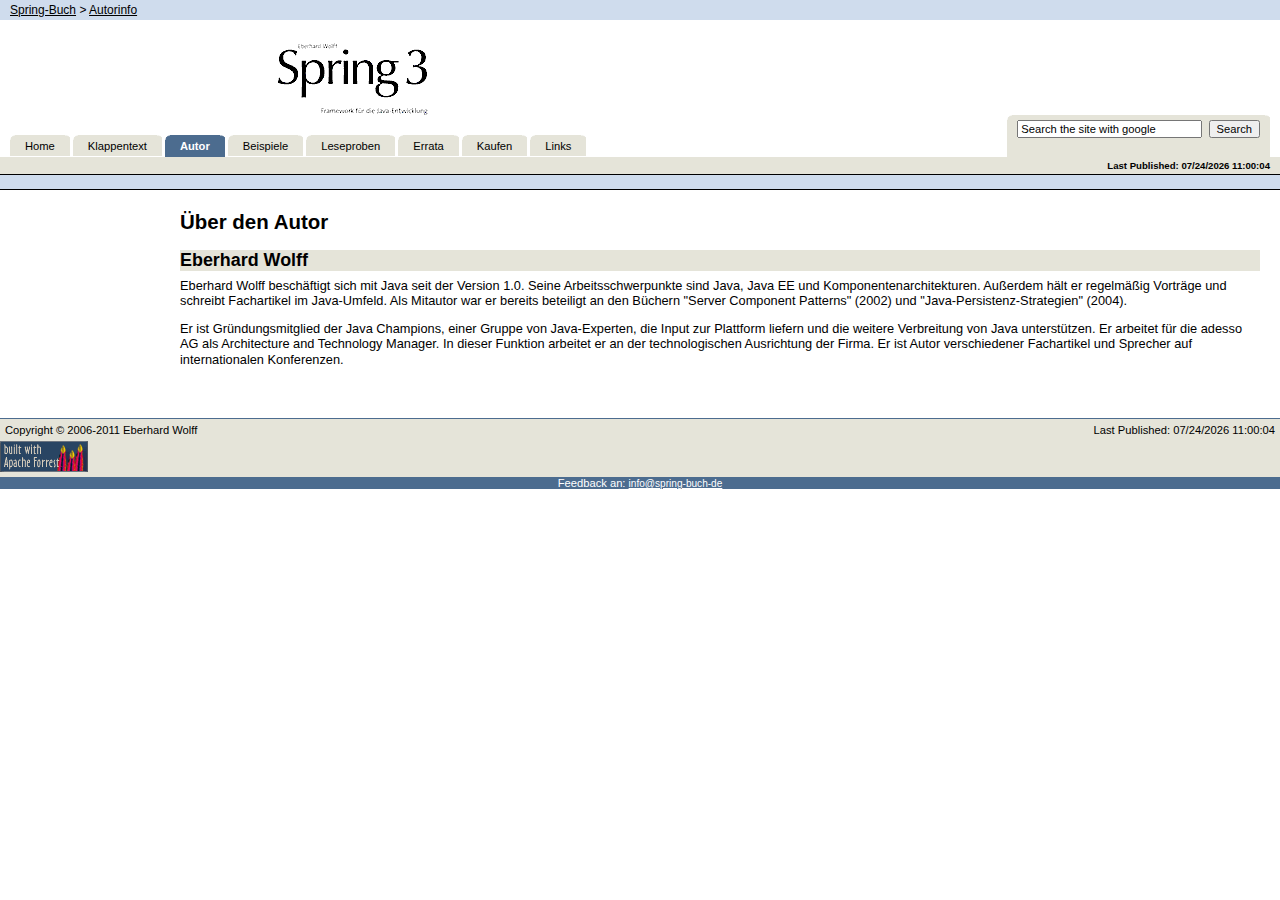
==== Autorinfo/index.html @ 16e8bdc2 "first commit" ====
<!DOCTYPE HTML PUBLIC "-//W3C//DTD HTML 4.01 Transitional//EN" "http://www.w3.org/TR/html4/loose.dtd">
<html>
<head>
<META http-equiv="Content-Type" content="text/html; charset=UTF-8">
<meta content="Apache Forrest" name="Generator">
<meta name="Forrest-version" content="0.7">
<meta name="Forrest-skin-name" content="pelt">
<title>&Uuml;ber den Autor</title>
<link type="text/css" href="../skin/basic.css" rel="stylesheet">
<link media="screen" type="text/css" href="../skin/screen.css" rel="stylesheet">
<link media="print" type="text/css" href="../skin/print.css" rel="stylesheet">
<link type="text/css" href="../skin/profile.css" rel="stylesheet">
<script src="../skin/getBlank.js" language="javascript" type="text/javascript"></script><script src="../skin/getMenu.js" language="javascript" type="text/javascript"></script><script src="../skin/fontsize.js" language="javascript" type="text/javascript"></script>
<link rel="shortcut icon" href="../">
</head>
<body onload="init()">
<script type="text/javascript">ndeSetTextSize();</script>
<div id="top">
<div class="breadtrail">
<a href="http://www.spring-buch.de/">Spring-Buch</a><script src="../skin/breadcrumbs.js" language="JavaScript" type="text/javascript"></script>
</div>
<div class="header">
<div class="grouplogo">
<a href=""></a>
</div>
<div class="projectlogo">
<a href="http://www.spring-buch.de/"><img class="logoImage" alt="Spring-Buch" src="../images/project-logo.gif" title="Spring-Buch"></a>
</div>
<div class="searchbox">
<form action="http://www.google.com/search" method="get" class="roundtopsmall">
<input value="www.spring-buch.de" name="sitesearch" type="hidden"><input onFocus="getBlank (this, 'Search the site with google');" size="25" name="q" id="query" type="text" value="Search the site with google">&nbsp; 
                    <input attr="value" name="Search" value="Search" type="submit">
</form>
</div>
<ul id="tabs">
<li>
<a class="base-not-selected" href="../index.html">Home</a>
</li>
<li>
<a class="base-not-selected" href="../Klappentext/index.html">Klappentext</a>
</li>
<li class="current">
<a class="base-selected" href="../Autorinfo/index.html">Autor</a>
</li>
<li>
<a class="base-not-selected" href="../Beispiele/index.html">Beispiele</a>
</li>
<li>
<a class="base-not-selected" href="../Leseproben/index.html">Leseproben</a>
</li>
<li>
<a class="base-not-selected" href="../Errata/index.html">Errata</a>
</li>
<li>
<a class="base-not-selected" href="../Kaufen/index.html">Kaufen</a>
</li>
<li>
<a class="base-not-selected" href="../Links/index.html">Links</a>
</li>
</ul>
</div>
</div>
<div id="main">
<div id="publishedStrip">
<div id="level2tabs"></div>
<script type="text/javascript"><!--
document.write("<text>Last Published:</text> " + document.lastModified);
//  --></script>
</div>
<div class="breadtrail">
             
             &nbsp;
           </div>
<div id="content">
<h1>&Uuml;ber den Autor</h1>
		
<a name="N1000C"></a><a name="eberhardwofff"></a>
<h2 class="boxed">Eberhard Wolff</h2>
<div class="section">
<p>

				Eberhard Wolff besch&auml;ftigt sich mit Java seit der
				Version 1.0. Seine Arbeitsschwerpunkte sind Java, Java
				EE und Komponentenarchitekturen. Au&szlig;erdem h&auml;lt er
				regelm&auml;&szlig;ig Vortr&auml;ge und schreibt
				Fachartikel im Java-Umfeld. Als Mitautor war er bereits
				beteiligt an den B&uuml;chern "Server Component
				Patterns" (2002) und "Java-Persistenz-Strategien"
				(2004).
			</p>
<p>
				Er ist Gr&uuml;ndungsmitglied der Java
				Champions, einer Gruppe von
				Java-Experten, die Input zur Plattform
				liefern und die weitere Verbreitung
				von Java unterst&uuml;tzen. Er
				arbeitet f&uuml;r die adesso AG als
				Architecture and Technology
				Manager. In dieser Funktion arbeitet
				er an der technologischen Ausrichtung
				der Firma. Er ist Autor verschiedener
				Fachartikel und Sprecher auf
				internationalen Konferenzen.
			</p>
</div>


	
</div>
<div class="clearboth">&nbsp;</div>
</div>
<div id="footer">
<div class="lastmodified">
<script type="text/javascript"><!--
document.write("<text>Last Published:</text> " + document.lastModified);
//  --></script>
</div>
<div class="copyright">
        Copyright &copy;
         2006-2011 Eberhard Wolff</div>
<div id="logos">
<a href="http://forrest.apache.org/"><img border="0" title="Built with Apache Forrest" alt="Built with Apache Forrest - logo" src="../images/built-with-forrest-button.png" style="width: 88px;height: 31px;"></a>
</div>
<div id="feedback">
		Feedback an:
	<a id="feedbackto" href="mailto:info@spring-buch.de?subject=Feedback%C2%A0Autorinfo/index.html">info@spring-buch-de</a>
</div>
</div>
</body>
</html>
---- skin/basic.css ----
/*
* Copyright 2002-2005 The Apache Software Foundation or its licensors,
* as applicable.
*
* Licensed under the Apache License, Version 2.0 (the "License");
* you may not use this file except in compliance with the License.
* You may obtain a copy of the License at
*
*     http://www.apache.org/licenses/LICENSE-2.0
*
* Unless required by applicable law or agreed to in writing, software
* distributed under the License is distributed on an "AS IS" BASIS,
* WITHOUT WARRANTIES OR CONDITIONS OF ANY KIND, either express or implied.
* See the License for the specific language governing permissions and
* limitations under the License.
*/
/**
 * General
 */

img { border: 0; }

#content table {
  border: 0;
  width: 100%;
}
/*Hack to get IE to render the table at 100%*/
* html #content table { margin-left: -3px; }

#content th,
#content td {
  margin: 0;
  padding: 0;
  vertical-align: top;
}

.clearboth {
  clear: both;
}

.frame {
  border: solid black 1px;
  margin: 1em 3em;
}

.frame .label {
  background: #369;
  color: white;
  font-weight: bold;
  padding: 5px 10px;
}
.frame .content {
  padding: 5px 10px;
  background: #F0F0FF;
  color: black;
  line-height: 120%;
  font-size: 90%;
}
.warning .label {
  background: #C00;
  color: white;
}
.warning .content {
  background: #FFF0F0;
  color: black;
}
.fixme .label {
  background: #C6C600;
}

/**
 * Typography
 */

body {
  font-family: verdana, "Trebuchet MS", arial, helvetica, sans-serif;
  font-size: 100%;
}

#content {
  font-family: Georgia, Palatino, Times, serif;
  font-size: 95%;
}
#tabs {
  font-size: 70%;
}
#menu {
  font-size: 80%;
}
#footer {
  font-size: 70%;
}

h1, h2, h3, h4, h5, h6 {
  font-family: "Trebuchet MS", verdana, arial, helvetica, sans-serif;
  font-weight: bold;
  margin-top: 1em;
  margin-bottom: .5em;
}

h1 {
    margin-top: 0;
    margin-bottom: 1em;
  font-size: 1.4em;
}
#content h1 {
  font-size: 160%;
  margin-bottom: .5em;
}
#menu h1 {
  margin: 0;
  padding: 10px;
  background: #336699;
  color: white;
}
h2 { font-size: 120%; }
h3 { font-size: 100%; }
h4 { font-size: 90%; }
h5 { font-size: 80%; }
h6 { font-size: 75%; }

p {
  line-height: 120%;
  text-align: left;
  margin-top: .5em;
  margin-bottom: 1em;
}

#content li,
#content th,
#content td {
  line-height: 110%;  
  margin-top: .1em;
  margin-bottom: .1em;
}

#content .attribution {
  text-align: right;
  font-style: italic;
  font-size: 85%;
  margin-top: 1em;
}

.codefrag {
  font-family: "Courier New", Courier, monospace;
  font-size: 110%;
}
---- skin/screen.css ----
/*
* Copyright 2002-2004 The Apache Software Foundation or its licensors,
* as applicable.
*
* Licensed under the Apache License, Version 2.0 (the "License");
* you may not use this file except in compliance with the License.
* You may obtain a copy of the License at
*
*     http://www.apache.org/licenses/LICENSE-2.0
*
* Unless required by applicable law or agreed to in writing, software
* distributed under the License is distributed on an "AS IS" BASIS,
* WITHOUT WARRANTIES OR CONDITIONS OF ANY KIND, either express or implied.
* See the License for the specific language governing permissions and
* limitations under the License.
*/
body {  margin: 0px 0px 0px 0px; font-family: Verdana, Helvetica, sans-serif; }

h1     { font-size : 160%; margin: 0px 0px 0px 0px;  padding: 0px; }
h2     { font-size : 140%; margin: 0.9em 0px 0px 0px; padding: 0px; font-weight : bold;}
h3     { font-size : 130%; margin: 0.8em 0px 0px 0px; padding: 0px; font-weight : bold; }
.h3 { margin: 22px 0px 3px 0px; }
h4     { font-size : 120%; margin: 0.7em 0px 0px 0px; padding: 0px; font-weight : normal; text-align: left; }
.h4 { margin: 18px 0px 0px 0px; }
h4.faq { font-size : 120%; margin: 18px 0px 0px 0px; padding: 0px; font-weight : bold;   text-align: left; }
h5     { font-size : 100%; margin: 14px 0px 0px 0px; padding: 0px; font-weight : normal; text-align: left; }

/**
* table
*/
table .title { background-color: #000000; }
.ForrestTable         {
    color: #ffffff;
    background-color: #7099C5;
    width: 100%;
    font-size : 100%;
    empty-cells: show;
}
table caption {
    padding-left: 5px;
    color: white;
    text-align: left;
    font-weight: bold;
    background-color: #000000;
}
.ForrestTable td {
    color: black;
    background-color: #f0f0ff;
}
.ForrestTable th { text-align: center; }
/**
 * Page Header
 */

#top {
    position: relative;
    float: left;
    width: 100%;
    background: #294563; /* if you want a background in the header, put it here */
}

#top .breadtrail {
    background: #CFDCED;
    color: black;
    border-bottom: solid 1px white;
    padding: 3px 10px;
    font-size: 75%;
}
#top .breadtrail a { color: black; }

#top .header {
    float: left;
    width: 100%;
    background: url("images/header_white_line.gif") repeat-x bottom;
}

#top .grouplogo {
    padding: 7px 0 10px 10px;
    float: left;
    text-align: left;
}
#top .projectlogo {
    padding: 7px 0 10px 10px;
    float: left;
    width: 33%;
    text-align: right;
}
#top .projectlogoA1 {
    padding: 7px 0 10px 10px;
    float: right;
}
html>body #top .searchbox {
    bottom: 0px;
}
#top .searchbox {
    position: absolute;
    right: 10px;
    height: 42px;
    font-size: 70%;
    white-space: nowrap;
    text-align: right;
    color: white;
    background-color: #000000;
    z-index:0;
    background-image: url(images/rc-t-l-5-1header-2searchbox-3searchbox.png);
    background-repeat: no-repeat;
    background-position: top left;
    bottom: -1px; /* compensate for IE rendering issue */
}

#top .searchbox form {
    padding: 5px 10px;
    margin: 0;
}
#top .searchbox p {
    padding: 0 0 2px 0;
    margin: 0;
}
#top .searchbox input {
    font-size: 100%;
}

#tabs {
    clear: both;
    padding-left: 10px;
    margin: 0;
    list-style: none;
}
/*    background: #CFDCED url("images/tab-right.gif") no-repeat right top;*/
#tabs li {
    float: left;
    background-image: url(images/rc-t-r-5-1header-2tab-unselected-3tab-unselected.png);
    background-repeat: no-repeat;
    background-position: top right;
    background-color: #000000;
    margin: 0 3px 0 0;
    padding: 0;
}

/*background: url("images/tab-left.gif") no-repeat left top;*/
#tabs li a {
    float: left;
    display: block;
    font-family: verdana, arial, sans-serif;
    text-decoration: none;
    color: black;
    white-space: nowrap;
    background-image: url(images/rc-t-l-5-1header-2tab-unselected-3tab-unselected.png);
    background-repeat: no-repeat;
    background-position: top left;
    padding: 5px 15px 4px;
    width: .1em; /* IE/Win fix */
}

#tabs > li a { width: auto; } /* Rest of IE/Win fix */

/* Commented Backslash Hack hides rule from IE5-Mac \*/
#tabs a { float: none; }
/* End IE5-Mac hack */

#top .header .current {
    background-color: #4C6C8F;
    background-image: url(images/rc-t-r-5-1header-2tab-selected-3tab-selected.png);
    background-repeat: no-repeat;
    background-position: top right;
}
#top .header .current a {
    font-weight: bold;
    padding-bottom: 5px;
    color: white;
    background-image: url(images/rc-t-l-5-1header-2tab-selected-3tab-selected.png);
    background-repeat: no-repeat;
    background-position: top left;
}
#publishedStrip {
    padding-right: 10px;
    padding-left: 20px;
    padding-top: 3px;
    padding-bottom:3px;
    color: #ffffff;
    font-size : 60%;
    font-weight: bold;
    background-color: #4C6C8F;
    text-align:right;
}

#level2tabs {
margin: 0;
float:left;
position:relative;
}

/*
*    border-top: solid #4C6C8F 15px;
*/
#main {
    position: relative;
    background: white;
    clear:both;
}
#main .breadtrail {
    clear:both;
    position: relative;
    background: #CFDCED;
    color: black;
    border-bottom: solid 1px black;
    border-top: solid 1px black;
    padding: 0px 180px;
    font-size: 75%;
    z-index:10;
}
/**
* Round corner
*/
#roundtop {
    background-image: url(images/rc-t-r-15-1body-2menu-3menu.png);
    background-repeat: no-repeat;
    background-position: top right;
}

#roundbottom {
    background-image: url(images/rc-b-r-15-1body-2menu-3menu.png);
    background-repeat: no-repeat;
    background-position: top right;
}

img.corner {
   width: 15px;
   height: 15px;
   border: none;
   display: block !important;
}

.roundtopsmall {
    background-image: url(images/rc-t-r-5-1header-2searchbox-3searchbox.png);
    background-repeat: no-repeat;
    background-position: top right;
}

#roundbottomsmall {
    background-image: url(images/rc-b-r-5-1header-2tab-selected-3tab-selected.png);
    background-repeat: no-repeat;
    background-position: top right;
}

img.cornersmall {
   width: 5px;
   height: 5px;
   border: none;
   display: block !important;
}
/**
 * Side menu
 */
#menu a {  font-weight: normal;}
#menu a:visited {  font-weight: normal; }
#menu a:active {  font-weight: normal; }
#menu a:hover {  font-weight: normal; }

#menuarea { width:10em;}
#menu {
    position: relative;
    float: left;
    width: 160px;
    padding-top: 0px;
    top:-18px;
    left:10px;
    z-index: 20;
    background-color: #f90;
    font-size : 70%;
}

.menutitle {
        cursor:pointer;
        padding: 3px 12px;
        margin-left: 10px;
        background-image: url('images/chapter.gif');
        background-repeat: no-repeat;
        background-position: center left;
        font-weight : bold;
}

#menu .menuitemgroup {
        margin: 0px 0px 6px 8px;
        padding: 0px;
        font-weight : bold; }

#menu .selectedmenuitemgroup{
        margin: 0px 0px 6px 8px;
        padding: 0px;
        font-weight : bold; }

#menu .menuitem {
        padding: 0px 0px 2px 12px;
        background-image: url('images/page.gif');
        background-repeat: no-repeat;
        background-position: center left;
        font-weight : normal;
        margin-left: 10px;
}

#menu .menupage {
        margin: 5px 0px 5px 10px;
        padding: 0px 3px 0px 12px;
        background-image: url('images/current.gif');
        background-repeat: no-repeat;
        background-position: top left;
        font-style : normal;
}
#menu .menupagetitle {
        padding: 0px 0px 0px 6px;
        font-style : normal;
        border-style: solid;
        border-width: 1px;
        margin-right: 10px;
}
#menu .menupageitemgroup {
        padding: 3px 0px 4px 6px;
        font-style : normal;
        border-bottom: 1px solid ;
        border-left: 1px solid ;
        border-right: 1px solid ;
        margin-right: 10px;
}
#menu .menupageitem {
        font-style : normal;
        font-weight : normal;
        border-width: 0px;
        font-size : 90%;
}
#menu #credit {
    text-align: center;
}
#menu #credit2 {
    text-align: center;
    padding: 3px 3px 3px 3px;
    background-color: #ffffff;
}
#menu .searchbox {
    text-align: center;
}
#menu .searchbox form {
    padding: 3px 3px;
    margin: 0;
}
#menu .searchbox input {
    font-size: 100%;
}

#content {
    padding: 20px 20px 20px 180px;
    margin: 0;
    font : small Verdana, Helvetica, sans-serif;
    font-size : 80%;
}

#content ul {
    margin: 0;
    padding: 0 25px;
}
#content li {
    padding: 0 5px;
}
#feedback {
    color: black;
    background: #CFDCED;
    text-align:center;
    margin-top: 5px;
}
#feedback #feedbackto {
    font-size: 90%;
    color: black;
}
#footer {
    clear: both;
    position: relative; /* IE bugfix (http://www.dracos.co.uk/web/css/ie6floatbug/) */
    width: 100%;
    background: #CFDCED;
    border-top: solid 1px #4C6C8F;
    color: black;
}
#footer .copyright {
    position: relative; /* IE bugfix cont'd */
    padding: 5px;
    margin: 0;
    width: 45%;
}
#footer .lastmodified {
    position: relative; /* IE bugfix cont'd */
    float: right;
    width: 45%;
    padding: 5px;
    margin: 0;
    text-align: right;
}
#footer a { color: white; }

#footer #logos {
    text-align: left;
}


/**
 * Misc Styles
 */

acronym { cursor: help; }
.boxed      { background-color: #a5b6c6;}
.underlined_5     {border-bottom: solid 5px #4C6C8F;}
.underlined_10     {border-bottom: solid 10px #4C6C8F;}
/* ==================== snail trail ============================ */

.trail {
  position: relative; /* IE bugfix cont'd */
  font-size: 70%;
  text-align: right;
  float: right;
  margin: -10px 5px 0px 5px;
  padding: 0;
}

#motd-area {
    position: relative; /* IE bugfix cont'd */
    float: right;
    width: 35%;
    background-color: #f0f0ff;
    border-top: solid 1px #4C6C8F;
    border-bottom: solid 1px #4C6C8F;
    margin-bottom: 15px;
    margin-left: 15px;
    margin-right: 10%;
    padding-bottom: 5px;
    padding-top: 5px;
}

#minitoc-area {
    border-top: solid 1px #4C6C8F;
    border-bottom: solid 1px #4C6C8F;
    margin-bottom: 15px;
    margin-left: 15px;
    margin-right: 10%;
    padding-bottom: 5px;
    padding-top: 5px;
}
.minitoc {
    list-style-image: url('images/current.gif');
    font-weight: normal;
}

li p {
    margin: 0;
    padding: 0;
}

.pdflink {
    position: relative; /* IE bugfix cont'd */
    float: right;
    margin: 0px 5px;
    padding: 0;
}
.pdflink br {
    margin-top: -10px;
    padding-left: 1px;
}
.pdflink a {
    display: block;
    font-size: 70%;
    text-align: center;
    margin: 0;
    padding: 0;
}

.pdflink img {
    display: block;
    height: 16px;
    width: 16px;
}
.xmllink {
    position: relative; /* IE bugfix cont'd */
    float: right;
    margin: 0px 5px;
    padding: 0;
}
.xmllink br {
    margin-top: -10px;
    padding-left: 1px;
}
.xmllink a {
    display: block;
    font-size: 70%;
    text-align: center;
    margin: 0;
    padding: 0;
}

.xmllink img {
    display: block;
    height: 16px;
    width: 16px;
}
.podlink {
    position: relative; /* IE bugfix cont'd */
    float: right;
    margin: 0px 5px;
    padding: 0;
}
.podlink br {
    margin-top: -10px;
    padding-left: 1px;
}
.podlink a {
    display: block;
    font-size: 70%;
    text-align: center;
    margin: 0;
    padding: 0;
}

.podlink img {
    display: block;
    height: 16px;
    width: 16px;
}

.printlink {
    float: right;
}
.printlink br {
    margin-top: -10px;
    padding-left: 1px;
}
.printlink a {
    display: block;
    font-size: 70%;
    text-align: center;
    margin: 0;
    padding: 0;
}
.printlink img {
    display: block;
    height: 16px;
    width: 16px;
}

p.instruction {
  display: list-item;
  list-style-image: url('../images/instruction_arrow.png');
  list-style-position: outside;
  margin-left: 2em;
}
---- skin/print.css ----
/*
* Copyright 2002-2004 The Apache Software Foundation or its licensors,
* as applicable.
*
* Licensed under the Apache License, Version 2.0 (the "License");
* you may not use this file except in compliance with the License.
* You may obtain a copy of the License at
*
*     http://www.apache.org/licenses/LICENSE-2.0
*
* Unless required by applicable law or agreed to in writing, software
* distributed under the License is distributed on an "AS IS" BASIS,
* WITHOUT WARRANTIES OR CONDITIONS OF ANY KIND, either express or implied.
* See the License for the specific language governing permissions and
* limitations under the License.
*/
body {
  font-family: Georgia, Palatino, serif;
  font-size: 12pt;
  background: white;
}

#tabs,
#menu,
#content .toc {
  display: none;
}

#content {
  width: auto;
  padding: 0;
  float: none !important;
  color: black;
  background: transparent;
}

a:link, a:visited {
  color: #336699;
  background: transparent;
  text-decoration: underline;
}

#top .logo {
  padding: 0;
  margin: 0 0 2em 0;
}

#footer {
  margin-top: 4em;
}

acronym {
  border: 0;
}
---- skin/profile.css ----
/* ==================== aural ============================ */

@media aural {
  h1, h2, h3, h4, h5, h6 { voice-family: paul, male; stress: 20; richness: 90 }
  h1 { pitch: x-low; pitch-range: 90 }
  h2 { pitch: x-low; pitch-range: 80 }
  h3 { pitch: low; pitch-range: 70 }
  h4 { pitch: medium; pitch-range: 60 }
  h5 { pitch: medium; pitch-range: 50 }
  h6 { pitch: medium; pitch-range: 40 }
  li, dt, dd { pitch: medium; richness: 60 }
  dt { stress: 80 }
  pre, code, tt { pitch: medium; pitch-range: 0; stress: 0; richness: 80 }
  em { pitch: medium; pitch-range: 60; stress: 60; richness: 50 }
  strong { pitch: medium; pitch-range: 60; stress: 90; richness: 90 }
  dfn { pitch: high; pitch-range: 60; stress: 60 }
  s, strike { richness: 0 }
  i { pitch: medium; pitch-range: 60; stress: 60; richness: 50 }
  b { pitch: medium; pitch-range: 60; stress: 90; richness: 90 }
  u { richness: 0 }
  
  :link { voice-family: harry, male }
  :visited { voice-family: betty, female }
  :active { voice-family: betty, female; pitch-range: 80; pitch: x-high }
}
  
a.external  {
  padding: 0 20px 0px 0px;
	display:inline;
  background-repeat: no-repeat;
	background-position: center right;
	background-image: url(images/external-link.gif);
}
  
#top          { background-color: #FFFFFF;}  
 
#top .header .current { background-color: #4C6C8F;} 
#top .header .current a:link {  color: #ffffff;  }
#top .header .current a:visited { color: #ffffff; }
#top .header .current a:hover { color: #ffffff; }
 
#tabs li      { background-color: #E5E4D9 ;} 
#tabs li a:link {  color: #000000;  }
#tabs li a:visited { color: #000000; }
#tabs li a:hover { color: #000000; }

#level2tabs       { background-color: #4C6C8F ;} 
#level2tabs a:link {  color: #ffffff;  }
#level2tabs a:visited { color: #ffffff; }
#level2tabs a:hover { color: #ffffff; }

.heading { background-color: #E5E4D9;} 

.boxed { background-color: #E5E4D9;} 
.underlined_5 	{border-bottom: solid 5px #E5E4D9;}
.underlined_10 	{border-bottom: solid 10px #E5E4D9;}
table caption { 
background-color: #E5E4D9; 
color: #000000;
}
    
#feedback {
color: #FFFFFF;
background: #4C6C8F;
text-align: center;
}
#feedback #feedbackto {
color: #FFFFFF;
}   

#publishedStrip { 
color: #FFFFFF;
background: #4C6C8F; 
}

#publishedStrip { 
color: #000000;
background: #E5E4D9; 
}

#menu .menupagetitle  { background-color: #CFDCED}

#menu           { border-color: #999999;}
#menu .menupagetitle  { border-color: #999999;}
#menu .menupageitemgroup  { border-color: #999999;}

#menu      { background-color: #4C6C8F;} 
#menu  {  color: #ffffff;} 
#menu a:link {  color: #ffffff;} 
#menu a:visited {  color: #ffffff;} 
#menu a:hover {  
background-color: #4C6C8F;
color: #ffffff;} 

#menu h1 {
color: #000000;
background-color: #cfdced;
}   
 
#top .searchbox { 
background-color: #E5E4D9 ;
color: #000000; 
} 
 
#menu .menupagetitle  { color: #000000;}    
#menu .menupageitemgroup     { 
background-color: #E5E4D9;
}
#menu .menupageitem {
color: #000000;
} 
#menu .menupageitem a:link {  color: #000000;} 
#menu .menupageitem a:visited {  color: #000000;} 
#menu .menupageitem a:hover {  
background-color: #E5E4D9;
color: #000000;
}

body{ 
background-color: #ffffff;
color: #000000;
} 
a:link { color:#0000ff} 
a:visited { color:#0000ff} 
a:hover { color:#0000ff} 

 
.ForrestTable      { background-color: #ccc;} 
 
.ForrestTable td   { background-color: #ffffff;} 
 
.highlight        { background-color: #ffff00;} 
 
.fixme        { border-color: #c60;} 
 
.note         { border-color: #069;} 
 
.warning         { border-color: #900;} 
 
.code         { border-color: #a5b6c6;} 
 
#footer       { background-color: #E5E4D9;} 
/* extra-css */
		
		p.quote { margin-left: 2em; padding: .5em; background-color:
		#f0f0f0; font-family: monospace; }
		
		#footer a { color: #0F3660; } #footer a:visited { color:
		#009999; }
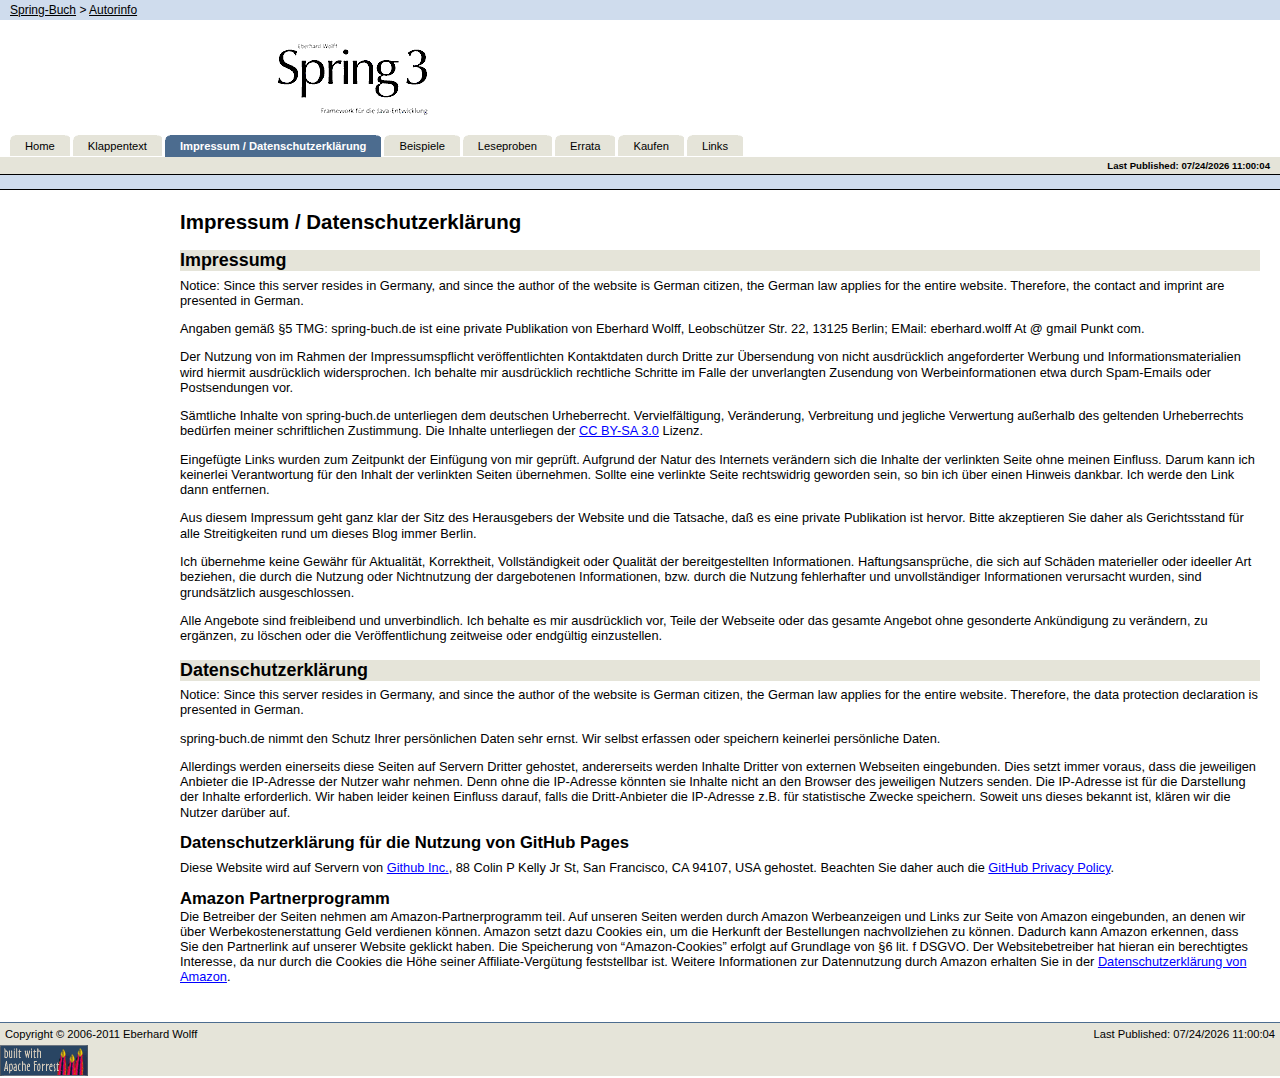
==== commit a7639c42: "Add Impressum / Datenschutz" ====
--- a/Autorinfo/index.html
+++ b/Autorinfo/index.html
@@ -5,7 +5,7 @@
 <meta content="Apache Forrest" name="Generator">
 <meta name="Forrest-version" content="0.7">
 <meta name="Forrest-skin-name" content="pelt">
-<title>&Uuml;ber den Autor</title>
+<title>Impressum / Datenschutzerkl&auml;rung</title>
 <link type="text/css" href="../skin/basic.css" rel="stylesheet">
 <link media="screen" type="text/css" href="../skin/screen.css" rel="stylesheet">
 <link media="print" type="text/css" href="../skin/print.css" rel="stylesheet">
@@ -26,12 +26,6 @@
 <div class="projectlogo">
 <a href="http://www.spring-buch.de/"><img class="logoImage" alt="Spring-Buch" src="../images/project-logo.gif" title="Spring-Buch"></a>
 </div>
-<div class="searchbox">
-<form action="http://www.google.com/search" method="get" class="roundtopsmall">
-<input value="www.spring-buch.de" name="sitesearch" type="hidden"><input onFocus="getBlank (this, 'Search the site with google');" size="25" name="q" id="query" type="text" value="Search the site with google">&nbsp; 
-                    <input attr="value" name="Search" value="Search" type="submit">
-</form>
-</div>
 <ul id="tabs">
 <li>
 <a class="base-not-selected" href="../index.html">Home</a>
@@ -40,7 +34,7 @@
 <a class="base-not-selected" href="../Klappentext/index.html">Klappentext</a>
 </li>
 <li class="current">
-<a class="base-selected" href="../Autorinfo/index.html">Autor</a>
+<a class="base-selected" href="../Autorinfo/index.html">Impressum / Datenschutzerkl&auml;rung</a>
 </li>
 <li>
 <a class="base-not-selected" href="../Beispiele/index.html">Beispiele</a>
@@ -72,39 +66,110 @@
              &nbsp;
            </div>
 <div id="content">
-<h1>&Uuml;ber den Autor</h1>
+<h1>Impressum / Datenschutzerkl&auml;rung</h1>
 		
 <a name="N1000C"></a><a name="eberhardwofff"></a>
-<h2 class="boxed">Eberhard Wolff</h2>
+<h2 class="boxed">Impressumg</h2>
 <div class="section">
-<p>
 
-				Eberhard Wolff besch&auml;ftigt sich mit Java seit der
-				Version 1.0. Seine Arbeitsschwerpunkte sind Java, Java
-				EE und Komponentenarchitekturen. Au&szlig;erdem h&auml;lt er
-				regelm&auml;&szlig;ig Vortr&auml;ge und schreibt
-				Fachartikel im Java-Umfeld. Als Mitautor war er bereits
-				beteiligt an den B&uuml;chern "Server Component
-				Patterns" (2002) und "Java-Persistenz-Strategien"
-				(2004).
-			</p>
-<p>
-				Er ist Gr&uuml;ndungsmitglied der Java
-				Champions, einer Gruppe von
-				Java-Experten, die Input zur Plattform
-				liefern und die weitere Verbreitung
-				von Java unterst&uuml;tzen. Er
-				arbeitet f&uuml;r die adesso AG als
-				Architecture and Technology
-				Manager. In dieser Funktion arbeitet
-				er an der technologischen Ausrichtung
-				der Firma. Er ist Autor verschiedener
-				Fachartikel und Sprecher auf
-				internationalen Konferenzen.
-			</p>
+<p>Notice: Since this server resides in Germany, and since the author
+of the website is German citizen, the German law applies for the
+entire website. Therefore, the contact and imprint are presented in
+German.</p>
+
+<p>Angaben gemäß §5 TMG: spring-buch.de ist eine private Publikation
+von Eberhard Wolff, Leobschützer Str. 22, 13125 Berlin; EMail:
+eberhard.wolff At @ gmail Punkt com.</p>
+
+<p>Der Nutzung von im Rahmen der Impressumspflicht veröffentlichten
+Kontaktdaten durch Dritte zur Übersendung von nicht ausdrücklich
+angeforderter Werbung und Informationsmaterialien wird hiermit
+ausdrücklich widersprochen. Ich behalte mir ausdrücklich rechtliche
+Schritte im Falle der unverlangten Zusendung von Werbeinformationen
+etwa durch Spam-Emails oder Postsendungen vor.</p>
+
+<p>Sämtliche Inhalte von spring-buch.de unterliegen dem deutschen
+Urheberrecht. Vervielfältigung, Veränderung, Verbreitung und jegliche
+Verwertung außerhalb des geltenden Urheberrechts bedürfen meiner
+schriftlichen Zustimmung. Die Inhalte unterliegen der <a
+href="https://creativecommons.org/licenses/by-sa/3.0/deed.de">CC BY-SA
+3.0</a> Lizenz.</p>
+
+<p>Eingefügte Links wurden zum Zeitpunkt der Einfügung von mir
+geprüft. Aufgrund der Natur des Internets verändern sich die Inhalte
+der verlinkten Seite ohne meinen Einfluss. Darum kann ich keinerlei
+Verantwortung für den Inhalt der verlinkten Seiten übernehmen. Sollte
+eine verlinkte Seite rechtswidrig geworden sein, so bin ich über einen
+Hinweis dankbar. Ich werde den Link dann entfernen.</p>
+
+<p>Aus diesem Impressum geht ganz klar der Sitz des Herausgebers der
+Website und die Tatsache, daß es eine private Publikation ist
+hervor. Bitte akzeptieren Sie daher als Gerichtsstand für alle
+Streitigkeiten rund um dieses Blog immer Berlin.</p>
+
+<p>Ich übernehme keine Gewähr für Aktualität, Korrektheit,
+Vollständigkeit oder Qualität der bereitgestellten
+Informationen. Haftungsansprüche, die sich auf Schäden materieller
+oder ideeller Art beziehen, die durch die Nutzung oder Nichtnutzung
+der dargebotenen Informationen, bzw. durch die Nutzung fehlerhafter
+und unvollständiger Informationen verursacht wurden, sind
+grundsätzlich ausgeschlossen.</p>
+
+<p>Alle Angebote sind freibleibend und unverbindlich. Ich behalte es
+mir ausdrücklich vor, Teile der Webseite oder das gesamte Angebot ohne
+gesonderte Ankündigung zu verändern, zu ergänzen, zu löschen oder die
+Veröffentlichung zeitweise oder endgültig einzustellen.</p>
+  
 </div>
 
+<h2 class="boxed">Datenschutzerkl&auml;rung</h2>
 
+
+<p>Notice: Since this server resides in Germany, and since the author
+of the website is German citizen, the German law applies for the
+entire website. Therefore, the data protection declaration is
+presented in German.</p>
+
+<p>spring-buch.de nimmt den Schutz Ihrer persönlichen Daten sehr
+ernst. Wir selbst erfassen oder speichern keinerlei persönliche
+Daten.</p>
+
+<p>Allerdings werden einerseits diese Seiten auf Servern Dritter
+gehostet, andererseits werden Inhalte Dritter von externen Webseiten
+eingebunden. Dies setzt immer voraus, dass die jeweiligen Anbieter die
+IP-Adresse der Nutzer wahr nehmen. Denn ohne die IP-Adresse könnten
+sie Inhalte nicht an den Browser des jeweiligen Nutzers senden. Die
+IP-Adresse ist für die Darstellung der Inhalte erforderlich. Wir haben
+leider keinen Einfluss darauf, falls die Dritt-Anbieter die IP-Adresse
+z.B. für statistische Zwecke speichern. Soweit uns dieses bekannt ist,
+klären wir die Nutzer darüber auf.</p>
+
+<h3>Datenschutzerklärung für die Nutzung von GitHub Pages</h3>
+
+<p>Diese Website wird auf Servern von <a
+href="https://www.github.com/">Github Inc.</a>, 88 Colin P Kelly Jr
+St, San Francisco, CA 94107, USA gehostet. Beachten Sie daher auch die
+<a
+href="https://help.github.com/articles/github-privacy-statement/">GitHub
+Privacy Policy</a>.</p>
+
+<h3>Amazon Partnerprogramm</h3> Die Betreiber der Seiten nehmen am
+Amazon-Partnerprogramm teil. Auf unseren Seiten werden durch Amazon
+Werbeanzeigen und Links zur Seite von Amazon eingebunden, an denen wir
+über Werbekostenerstattung Geld verdienen können. Amazon setzt dazu
+Cookies ein, um die Herkunft der Bestellungen nachvollziehen zu
+können. Dadurch kann Amazon erkennen, dass Sie den Partnerlink auf
+unserer Website geklickt haben.
+
+Die Speicherung von “Amazon-Cookies” erfolgt auf Grundlage von §6
+lit. f DSGVO. Der Websitebetreiber hat hieran ein berechtigtes
+Interesse, da nur durch die Cookies die Höhe seiner
+Affiliate-Vergütung feststellbar ist.
+
+Weitere Informationen zur Datennutzung durch Amazon erhalten Sie in
+der <a
+href="https://www.amazon.de/gp/help/customer/display.html/ref=footer_privacy?nodeId=3312401&ie=UTF8">Datenschutzerklärung
+von Amazon</a>.
 	
 </div>
 <div class="clearboth">&nbsp;</div>
@@ -121,10 +186,6 @@
 <div id="logos">
 <a href="http://forrest.apache.org/"><img border="0" title="Built with Apache Forrest" alt="Built with Apache Forrest - logo" src="../images/built-with-forrest-button.png" style="width: 88px;height: 31px;"></a>
 </div>
-<div id="feedback">
-		Feedback an:
-	<a id="feedbackto" href="mailto:info@spring-buch.de?subject=Feedback%C2%A0Autorinfo/index.html">info@spring-buch-de</a>
-</div>
 </div>
 </body>
 </html>
